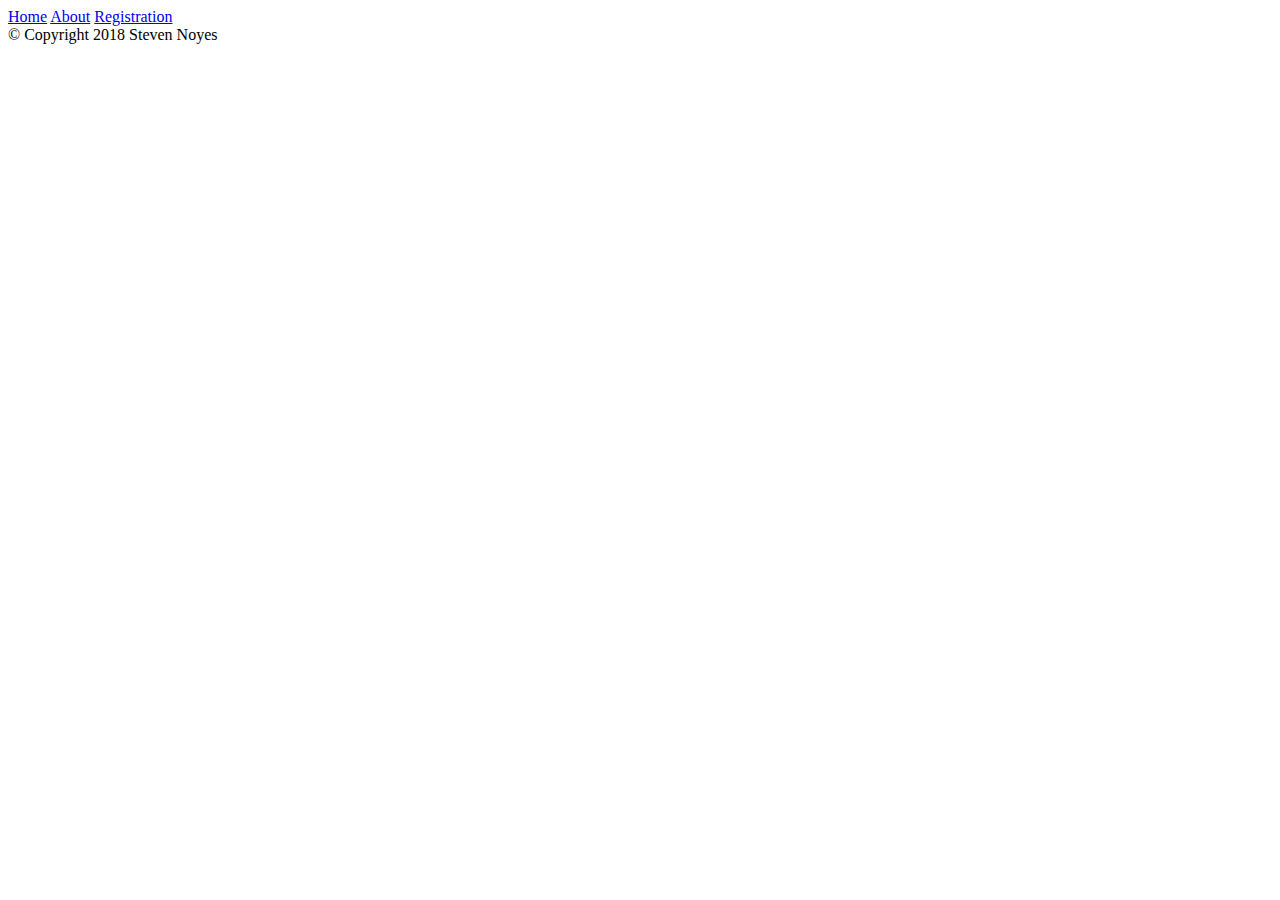
==== index.html @ 879750da "Create index.html" ====
<!DOCTYPE html>
<html>
  <head>
    <title>Home</title>
  </head>
  <body>
    

    <footer>
      <div class="vertical-menu">
        <a href="index.html">Home</a>
        <a href="about.html">About</a>
        <a href="register.html">Registration</a>
      </div>
      &copy; Copyright 2018 Steven Noyes
    </footer>
  </body>
</html>
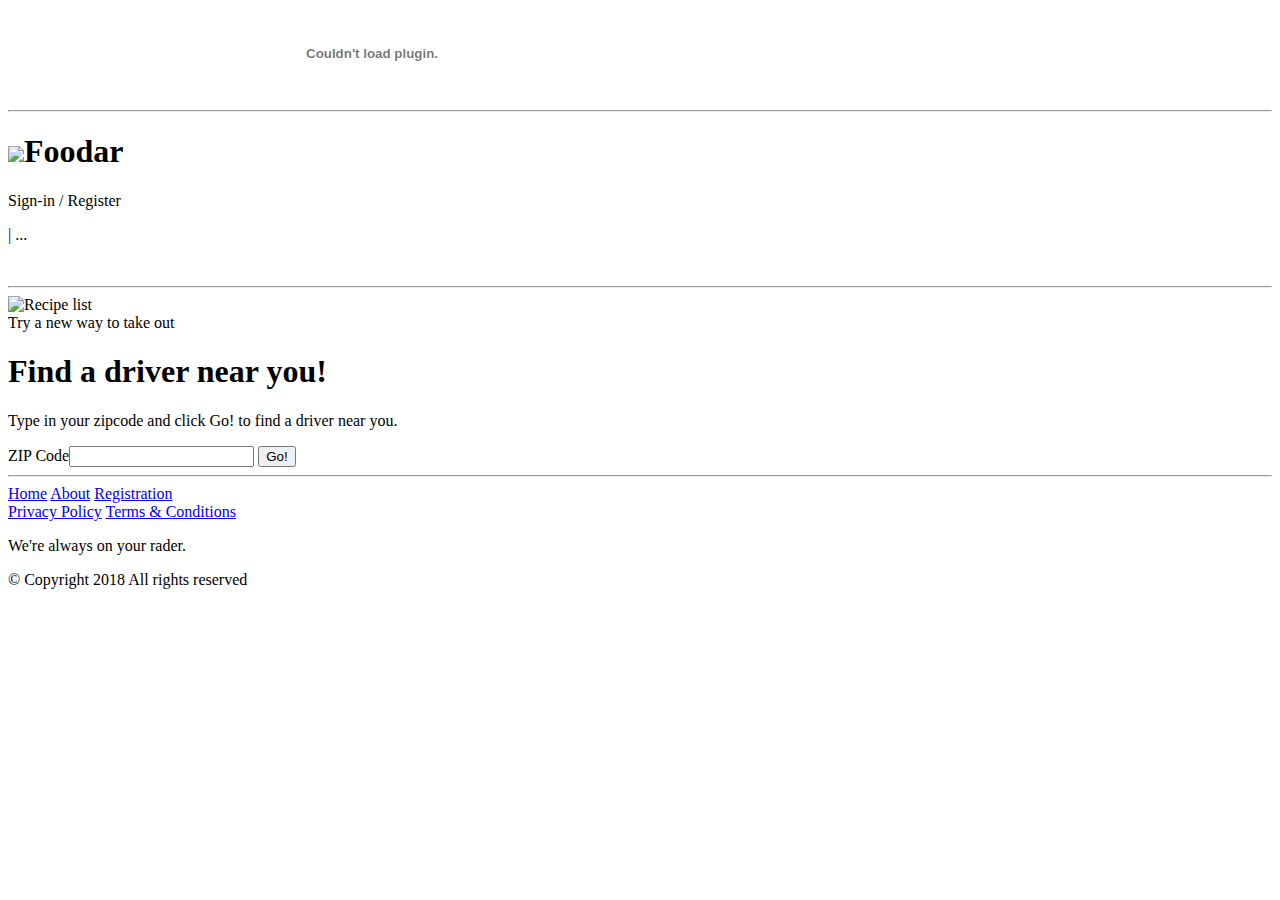
==== commit 09fb728d: "Add files via upload" ====
--- a/index.html
+++ b/index.html
@@ -2,17 +2,62 @@
 <html>
   <head>
     <title>Home</title>
+    <style>
+      * {
+        font-fmaily:'Century Gothic', sans-serif;
+      }
+    </style>
   </head>
+  
   <body>
+    <!-- Advertisement Banner -->
+    <object classid="clsid:D27CDB6E-AE6D-11cf-96B8-444553540000" codebase="http://download.macromedia.com/pub/shockwave/cabs/flash/swflash.cab#version=10,0,0,0" width="728" height="90">
+      <param name="movie" value="flashvortex.swf" />
+      <param name="quality" value="best" />
+      <param name="menu" value="true" />
+      <param name="allowScriptAccess" value="sameDomain" />
+      <embed src="flashvortex.swf" quality="best" menu="true" width="728" height="90" type="application/x-shockwave-flash" pluginspage="http://www.macromedia.com/go/getflashplayer" allowScriptAccess="sameDomain" />
+    </object>
     
-
-    <footer>
-      <div class="vertical-menu">
-        <a href="index.html">Home</a>
-        <a href="about.html">About</a>
-        <a href="register.html">Registration</a>
-      </div>
-      &copy; Copyright 2018 Steven Noyes
-    </footer>
+    <!-- Advertisement Banner Version Two -->
+    <script src="http://h2.flashvortex.com/display.php?id=2_1522366749_39238_816_0_728_90_10_2_47" type="text/javascript"></script>
+    
+    <!-- horizontal line -->
+    <hr />
+    
+    <h1 align="left"><img src= "images/foodarLogo.png" />Foodar</h1>
+    
+    <a>Sign-in / Register</a> <p>| <a> ...</a></p>
+    
+    <br />
+    <!-- horizontal line -->
+    <hr />
+    <div class="container">
+    <img src="images/recipeList.jpg" alt="Recipe list" height= 100px width= 100px>
+    </div>
+    <div class="centered">Try a new way to take out</div>
+    <h1>Find a driver near you!</h1>
+    
+    <p>Type in your zipcode and click Go! to find a driver near you.</p>
+    <label>ZIP Code</label><input type="text" pattern="[0-9]{5}" title="Five digit zip code" />
+    <button type=submit>Go!</button>
+    <!-- horizontal line -->
+    <hr />
+      <footer>
+        <div class="leftAlign">
+          <a href="index.html">Home</a>
+          <a href="about.html">About</a>
+          <a href="register.html" target="_blank">Registration</a>
+        </div>
+        <div class="midAlign">
+          <a href="#">Privacy Policy</a>
+          <a href="#">Terms & Conditions</a>
+        </div>
+        <div class="rightAlign">
+          <p>We're always on your rader.</p>
+        </div>
+       
+        &copy; Copyright 2018 All rights reserved
+      </footer>
   </body>
-</html>
+</html>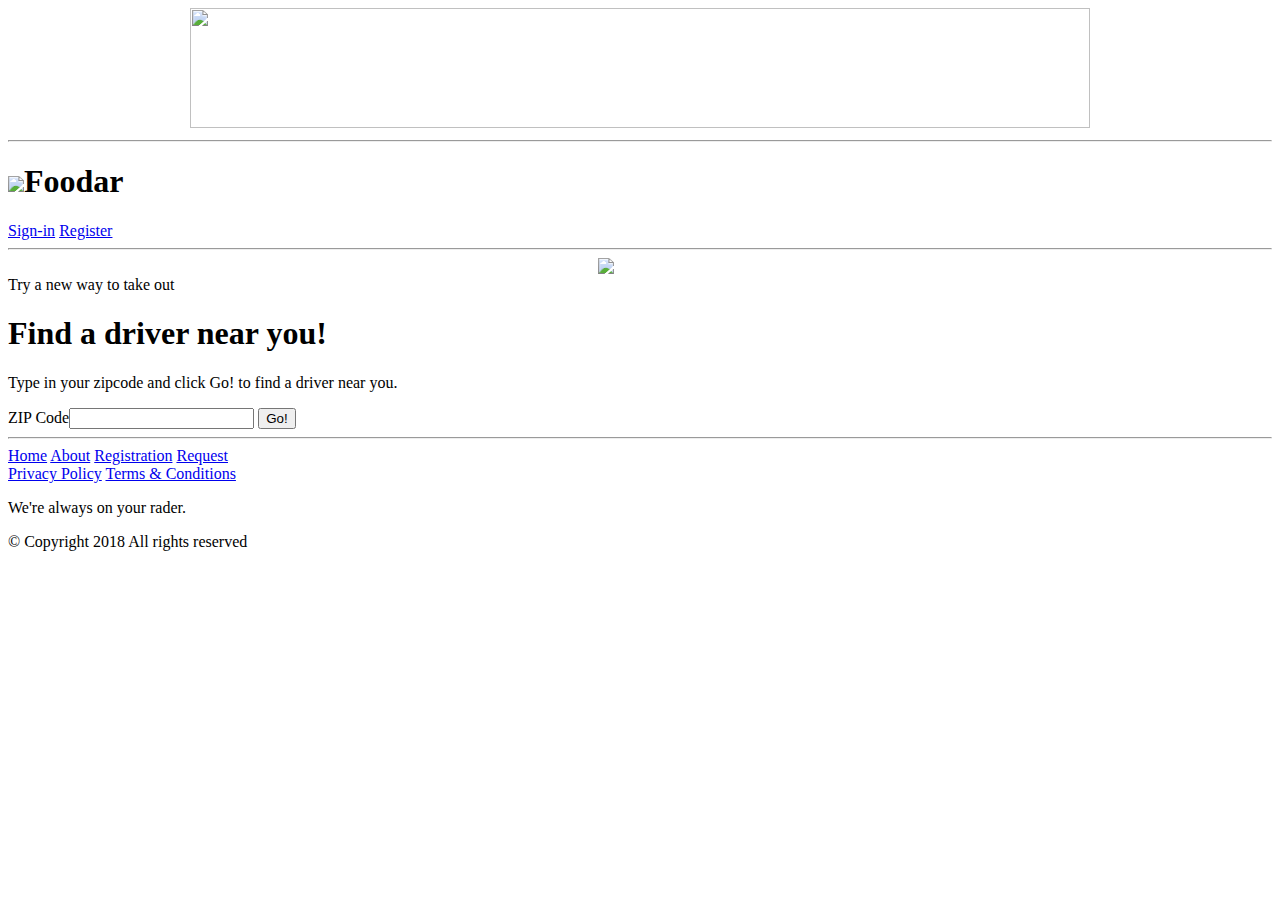
==== commit 38ebac80: "Add files via upload" ====
--- a/index.html
+++ b/index.html
@@ -7,57 +7,71 @@
         font-fmaily:'Century Gothic', sans-serif;
       }
     </style>
+    <link rel="stylesheet" type="text/css" href="style.css">
   </head>
-  
-  <body>
-    <!-- Advertisement Banner -->
-    <object classid="clsid:D27CDB6E-AE6D-11cf-96B8-444553540000" codebase="http://download.macromedia.com/pub/shockwave/cabs/flash/swflash.cab#version=10,0,0,0" width="728" height="90">
-      <param name="movie" value="flashvortex.swf" />
-      <param name="quality" value="best" />
-      <param name="menu" value="true" />
-      <param name="allowScriptAccess" value="sameDomain" />
-      <embed src="flashvortex.swf" quality="best" menu="true" width="728" height="90" type="application/x-shockwave-flash" pluginspage="http://www.macromedia.com/go/getflashplayer" allowScriptAccess="sameDomain" />
-    </object>
+
+    <script language="Javascript">MyBanners=new Array('banner1.jpg','banner2.jpg','banner3.jpg','banner4.jpg')
+    banner=0
+      function ShowBanners()
+      { if (document.images)
+      { banner++
+      if (banner==MyBanners.length) {
+      banner=0}
+      document.ChangeBanner.src=MyBanners[banner]
+      setTimeout("ShowBanners()",5000)
+      }
+      }
+    </script>
     
-    <!-- Advertisement Banner Version Two -->
-    <script src="http://h2.flashvortex.com/display.php?id=2_1522366749_39238_816_0_728_90_10_2_47" type="text/javascript"></script>
-    
-    <!-- horizontal line -->
-    <hr />
-    
-    <h1 align="left"><img src= "images/foodarLogo.png" />Foodar</h1>
-    
-    <a>Sign-in / Register</a> <p>| <a> ...</a></p>
-    
-    <br />
-    <!-- horizontal line -->
-    <hr />
-    <div class="container">
-    <img src="images/recipeList.jpg" alt="Recipe list" height= 100px width= 100px>
-    </div>
-    <div class="centered">Try a new way to take out</div>
-    <h1>Find a driver near you!</h1>
-    
-    <p>Type in your zipcode and click Go! to find a driver near you.</p>
-    <label>ZIP Code</label><input type="text" pattern="[0-9]{5}" title="Five digit zip code" />
-    <button type=submit>Go!</button>
-    <!-- horizontal line -->
-    <hr />
-      <footer>
-        <div class="leftAlign">
-          <a href="index.html">Home</a>
-          <a href="about.html">About</a>
-          <a href="register.html" target="_blank">Registration</a>
-        </div>
-        <div class="midAlign">
-          <a href="#">Privacy Policy</a>
-          <a href="#">Terms & Conditions</a>
-        </div>
-        <div class="rightAlign">
-          <p>We're always on your rader.</p>
-        </div>
-       
-        &copy; Copyright 2018 All rights reserved
-      </footer>
+    <body onload="ShowBanners()">
+      <center>
+        <img src="banner1.jpg" width="900" height="120" name="ChangeBanner"/>
+      </center>
+        <!-- Advertisement Banner -->
+      
+      
+      <!-- horizontal line -->
+      <hr />
+      
+      <h1 align="left"><img src= "images.foodarLogo.png" />Foodar</h1>
+      
+      <a href="#">Sign-in</a> <a href="#">Register</a>
+      
+      <br />
+      
+      <!-- horizontal line -->
+      <hr />
+      
+      <div class="container">
+      <img src="images/recipeList.jpg" alt="Recipe list" height= 100px width= 100px>
+      </div>
+      <div class="centered">Try a new way to take out</div>
+      <h1>Find a driver near you!</h1>
+      
+      <p>Type in your zipcode and click Go! to find a driver near you.</p>
+      <label>ZIP Code</label><input type="text" pattern="[0-9]{5}" title="Five digit zip code" />
+      <button type=submit id="zipcheck">Go!</button>
+      
+      <!-- horizontal line -->
+      <hr />
+      
+        <footer>
+          <div class="leftAlign">
+            <a href="index.html">Home</a>
+            <a href="about.html">About</a>
+            <a href="register.html" target="_blank">Registration</a>
+            <a href="request.html">Request</a>
+          </div>
+          <div class="midAlign">
+            <a href="#">Privacy Policy</a>
+            <a href="#">Terms & Conditions</a>
+          </div>
+          <div class="rightAlign">
+            <p>We're always on your rader.</p>
+          </div>
+         
+          &copy; Copyright 2018 All rights reserved
+        </footer>
+        <script src="functions.js"></script>
   </body>
 </html>--- a/style.css
+++ b/style.css
@@ -0,0 +1,73 @@
+.container {
+    position: relative;
+    text-align: center;
+    color: white;
+
+.centered {
+    position: absolute;
+    top: 50%;
+    left: 50%;
+    transform: translate(-50%, -50%);
+}
+
+.leftAlign, .midAlign, .rightAlign{
+   display:inline-block;
+   position:relative;
+   width:calc(100% / 3);
+   
+#foodarname {
+  color: blue;
+  background: red;
+}
+
+#vertalign {
+  vertical-align: top;
+}
+
+#floatleft {
+  float: left;
+}
+
+#floatright {
+  float: right;
+}
+
+#inlineBlock {
+  display: inline-block;
+}
+
+hr { width:100%; height:1px; background: #fff }
+
+h1 {
+  color: green;
+}
+
+p {
+  background: blue;
+}
+
+input {
+  padding: 1em;
+}
+
+a:hover {
+  background-color: blue;
+}
+
+/* three inline boxes for request form */
+
+body {
+    text-align: center;
+}
+
+
+form {
+    font-size: 0; /*fix white space*/
+}
+form > section {
+    font-size: 16px;
+    display: inline-block;
+    width: 250px;
+    border: 1px outset black;
+    padding: 30px;
+}
